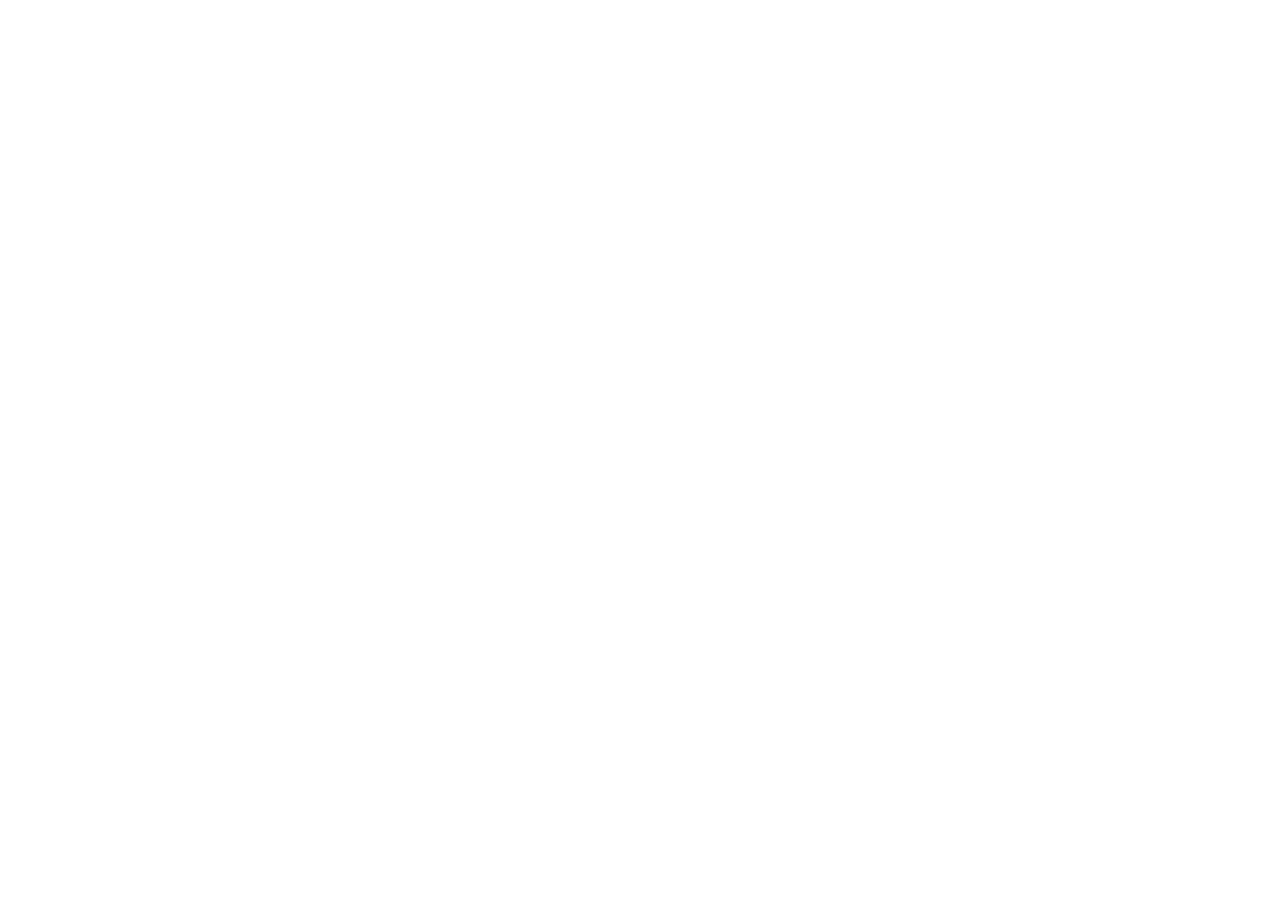
==== index.html @ 8b2477b7 "first commit" ====
<!DOCTYPE html>
<html lang="en">
<head>
    <meta charset="UTF-8">
    <meta http-equiv="X-UA-Compatible" content="IE=edge">
    <meta name="viewport" content="width=device-width, initial-scale=1.0">
    <title>Earlify</title>
    <link rel="stylesheet" href="css/Normalize.css">
    <link rel="stylesheet" href="css/styles.css">
</head>
<body>
    
</body>
</html>
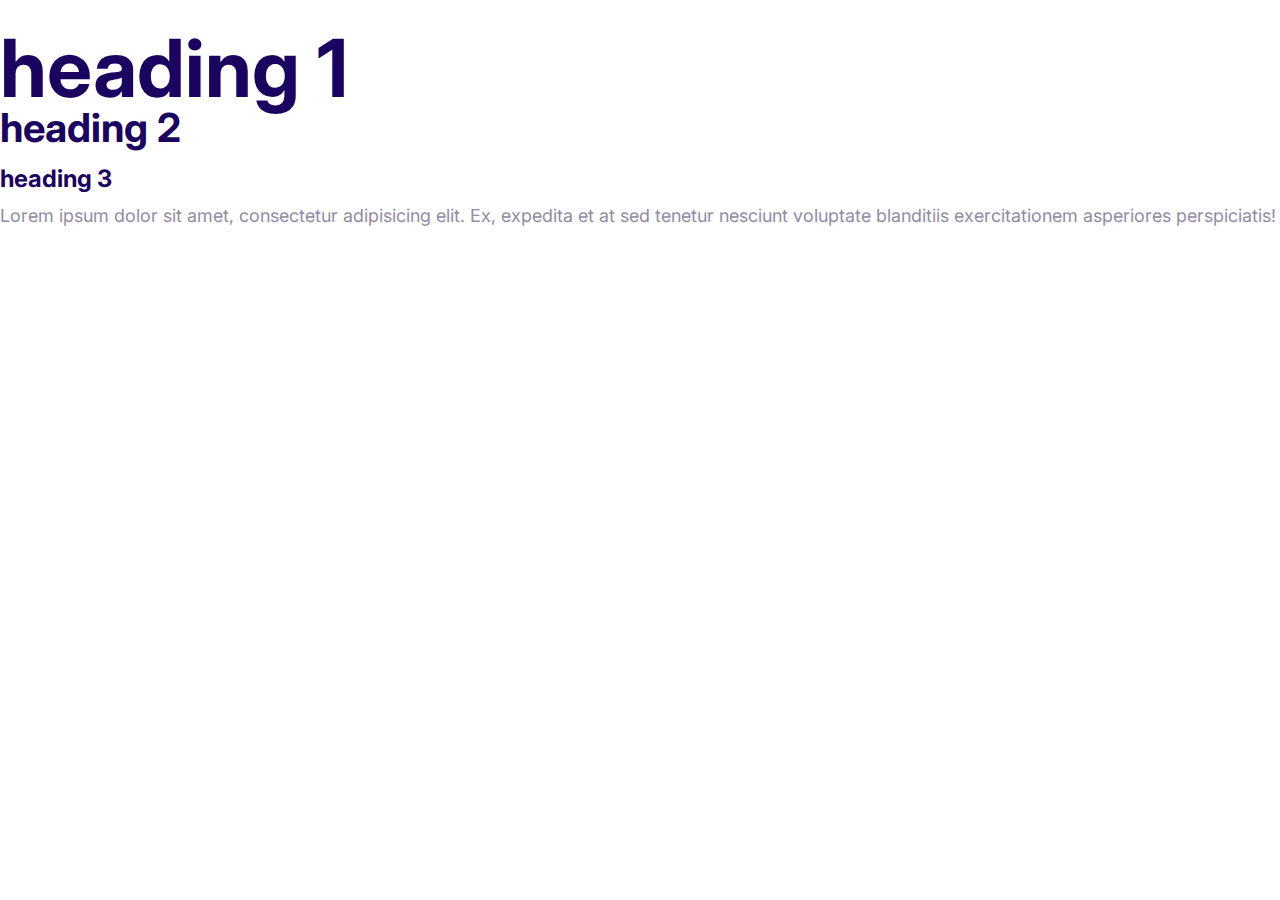
==== commit 77aab8a0: "define styles for fonts" ====
--- a/index.html
+++ b/index.html
@@ -1,14 +1,27 @@
 <!DOCTYPE html>
 <html lang="en">
-<head>
-    <meta charset="UTF-8">
-    <meta http-equiv="X-UA-Compatible" content="IE=edge">
-    <meta name="viewport" content="width=device-width, initial-scale=1.0">
+  <head>
+    <meta charset="UTF-8" />
+    <meta http-equiv="X-UA-Compatible" content="IE=edge" />
+    <meta name="viewport" content="width=device-width, initial-scale=1.0" />
     <title>Earlify</title>
-    <link rel="stylesheet" href="css/Normalize.css">
-    <link rel="stylesheet" href="css/styles.css">
-</head>
-<body>
-    
-</body>
-</html>+    <link rel="preconnect" href="https://fonts.googleapis.com" />
+    <link rel="preconnect" href="https://fonts.gstatic.com" crossorigin />
+    <link
+      href="https://fonts.googleapis.com/css2?family=Inter:wght@400;700&display=swap"
+      rel="stylesheet"
+    />
+    <link rel="stylesheet" href="css/Normalize.css" />
+    <link rel="stylesheet" href="css/styles.css" />
+  </head>
+  <body>
+    <h1>heading 1</h1>
+    <h2>heading 2</h2>
+    <h3>heading 3</h3>
+    <p>
+      Lorem ipsum dolor sit amet, consectetur adipisicing elit. Ex, expedita et
+      at sed tenetur nesciunt voluptate blanditiis exercitationem asperiores
+      perspiciatis!
+    </p>
+  </body>
+</html>
--- a/css/styles.css
+++ b/css/styles.css
@@ -0,0 +1,54 @@
+:root {
+    --color-primary: #2584ff;
+    --color-secondary: #00d9ff;
+    --color-accent: #ff3400;
+    --color-heading: #1b0460;
+    --color-body: #918ca4;
+    }
+    html {
+        font-size: 62.5%;
+    }
+
+    body {
+        font-family: Inter, Arial, Helvetica, sans-serif;
+        color: var(--color-body);
+        font-size: 2.4rem;
+        line-height: 1.5em;
+    }
+
+    h1, h2 , h3 {
+        color: var(--color-heading);
+        margin-bottom: 1rem;
+    }
+
+    h1 {
+        font-size: 7rem;
+    }
+
+    h2 {
+        font-size: 4rem;
+    }
+
+    h3 {
+        font-size: 3rem;
+        
+    }
+
+    p {
+        margin-top: 0;
+    }
+
+    @media screen and (min-width: 1024px) {
+        body {
+            font-size: 1.8rem;
+        }
+        h1 {
+            font-size: 8rem;
+        }
+        h2 {
+            font-size: 4rem;
+        }
+        h3 {
+            font-size: 2.4rem;
+        }
+    }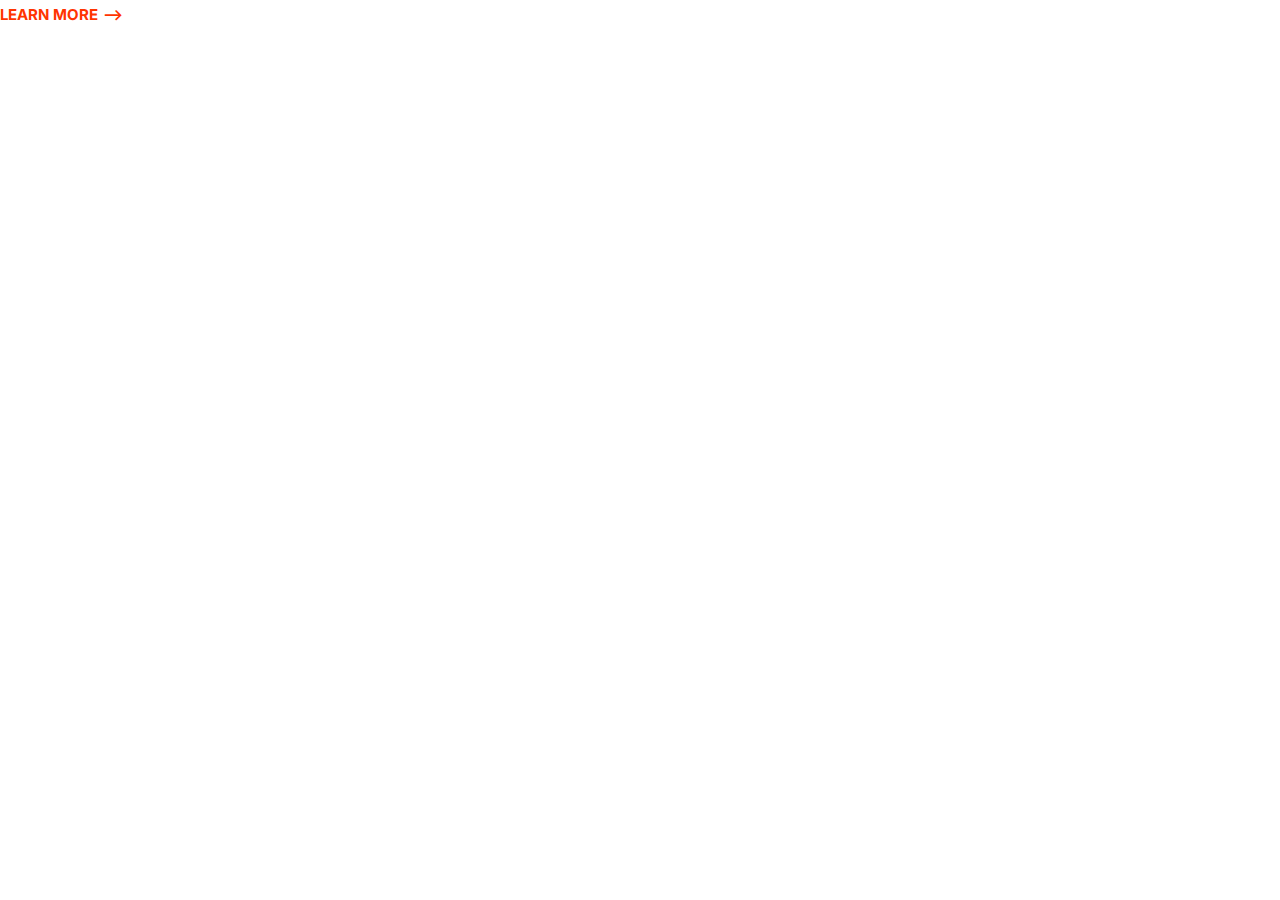
==== commit a22c1c20: "bulid arrow link component" ====
--- a/index.html
+++ b/index.html
@@ -15,13 +15,6 @@
     <link rel="stylesheet" href="css/styles.css" />
   </head>
   <body>
-    <h1>heading 1</h1>
-    <h2>heading 2</h2>
-    <h3>heading 3</h3>
-    <p>
-      Lorem ipsum dolor sit amet, consectetur adipisicing elit. Ex, expedita et
-      at sed tenetur nesciunt voluptate blanditiis exercitationem asperiores
-      perspiciatis!
-    </p>
+        <a href="#" class="link-arrow">Learn More</a>
   </body>
 </html>
--- a/css/styles.css
+++ b/css/styles.css
@@ -5,6 +5,8 @@
     --color-heading: #1b0460;
     --color-body: #918ca4;
     }
+
+       /* Topography */
     html {
         font-size: 62.5%;
     }
@@ -51,4 +53,32 @@
         h3 {
             font-size: 2.4rem;
         }
+    }
+        /* Links */
+    a {
+        text-decoration: none;
+    }
+
+    .link-arrow {
+        color: var(--color-accent);
+        text-transform: uppercase;
+        font-size: 2rem;
+        font-weight: bold;
+        transition: margin .15s ;
+    }
+
+    .link-arrow::after {
+        content: "-->";
+        margin-left: 5px;
+    }
+
+    .link-arrow:hover::after {
+        margin-left: 10px;
+    }
+
+    @media screen and (min-width: 1024px) {
+        .link-arrow {
+            font-size: 1.5rem;
+        }
+        
     }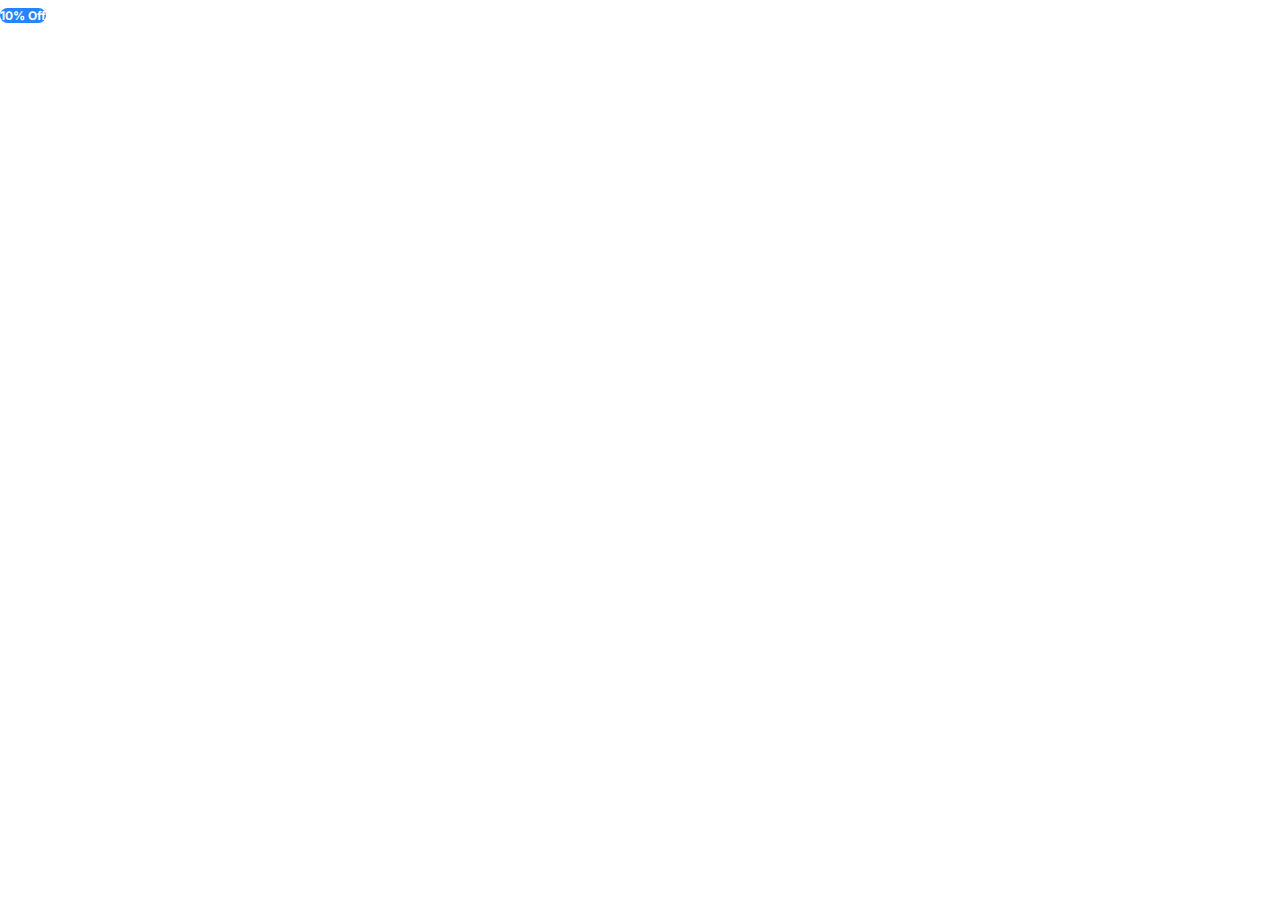
==== commit d5db38dd: "structured the badges" ====
--- a/index.html
+++ b/index.html
@@ -15,6 +15,8 @@
     <link rel="stylesheet" href="css/styles.css" />
   </head>
   <body>
-        <a href="#" class="link-arrow">Learn More</a>
+        <span class="badge badge--primary badge--small">
+          10% Off
+        </span>
   </body>
 </html>
--- a/css/styles.css
+++ b/css/styles.css
@@ -81,4 +81,37 @@
             font-size: 1.5rem;
         }
         
-    }+    }
+
+    /* Badges*/
+    .badge {
+        border-radius: 20px;
+        padding: .5rm 2rem;
+        font-weight: bold;
+        white-space: nowrap;
+        font-size: 2rem;
+
+    }
+
+    .badge--primary {
+        background: var(--color-primary);
+        color: #fff;
+    }
+
+    .badge--secondary {
+        background: var(--color-secondary);
+        color: #fff;
+    }
+
+    .badge--small {
+        font-size: 1.6rem;
+    }
+
+     @media screen and (min-width: 1024px) {
+         .badge {
+             font-size: 1.5rem;
+         }
+         .badge--small {
+             font-size: 1.2rem;
+         }
+     }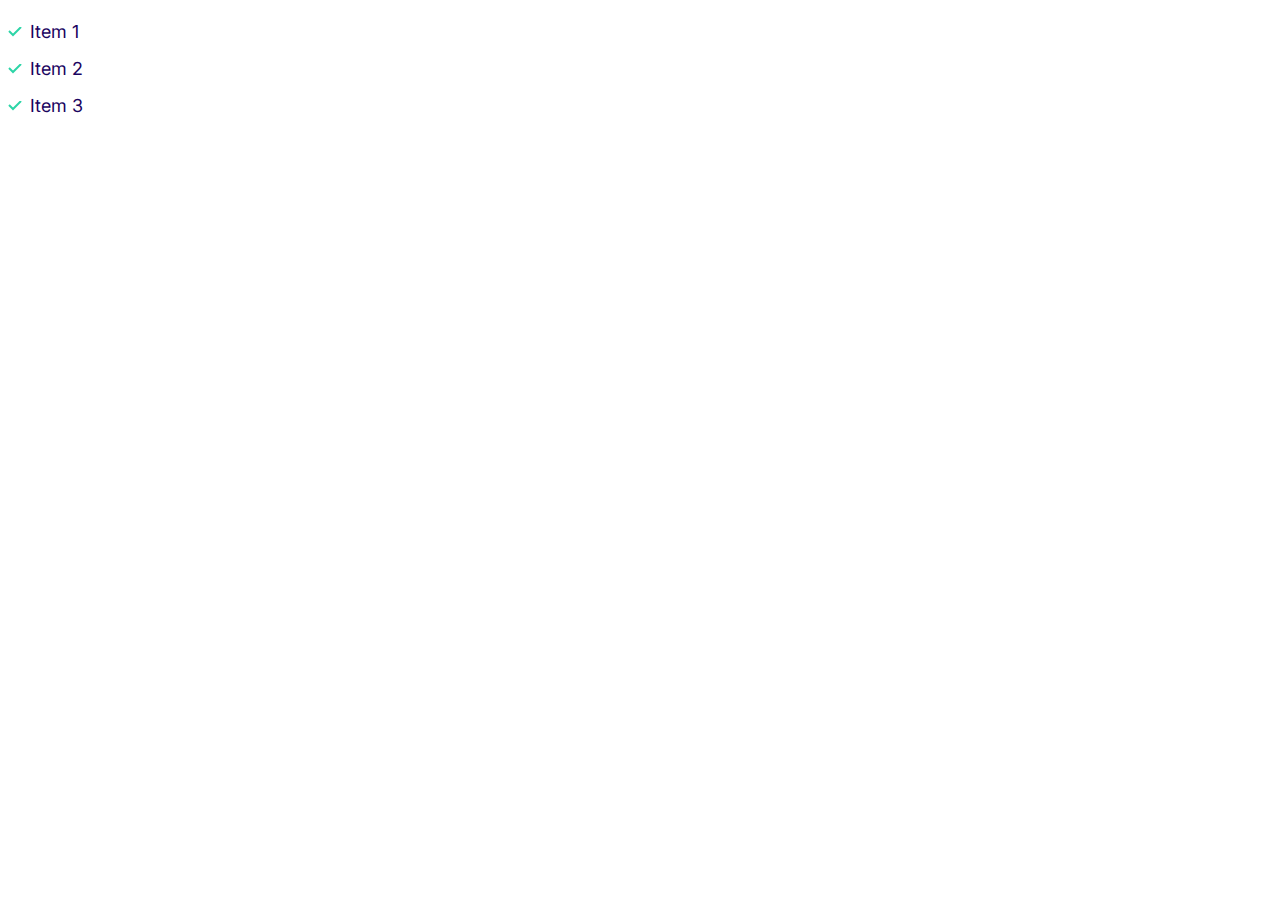
==== commit d4f74ed1: "lists" ====
--- a/index.html
+++ b/index.html
@@ -15,8 +15,10 @@
     <link rel="stylesheet" href="css/styles.css" />
   </head>
   <body>
-        <span class="badge badge--primary badge--small">
-          10% Off
-        </span>
+         <ul class="list list--tick">
+           <li class="list__item">Item 1</li>
+           <li class="list__item">Item 2</li>
+           <li class="list__item">Item 3</li>
+         </ul> 
   </body>
 </html>
--- a/css/styles.css
+++ b/css/styles.css
@@ -114,4 +114,32 @@
          .badge--small {
              font-size: 1.2rem;
          }
+     }
+     /* Lists */
+     .list {
+         list-style: none;
+         padding-left: 0;
+         color: var(--color-heading);
+     }
+
+     .list--inline .list__item {
+         display: inline-block;
+         margin-right: 2rem;
+
+     }
+
+     .list--tick {
+         list-style-image: url(../images/tick.svg);
+         padding-left: 3rem;
+     }
+
+     .list--tick .list__item {
+         padding-left: .5rem;
+         margin-bottom: 1rem;
+     }
+
+     @media screen and (min-width: 1024px) {
+         .list--tick .list__item {
+             padding-left: 0;
+         }
      }